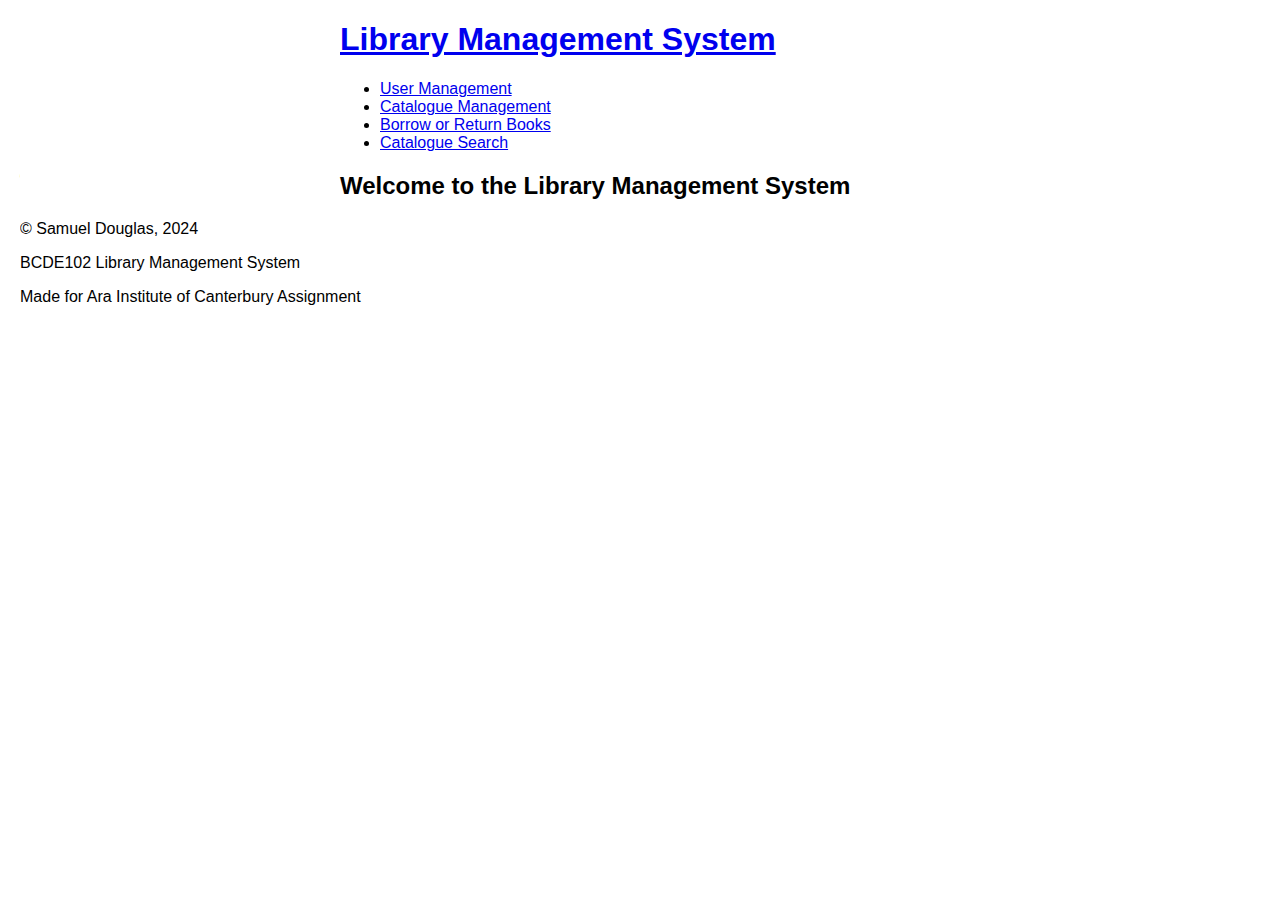
==== index.html @ 816e93e1 "Add a footer" ====
<!DOCTYPE html>
<html lang="en">
<head>
    <meta charset="UTF-8">
    <meta name="viewport" content="width=device-width, initial-scale=1.0">
    <link rel='stylesheet' href='Stylesheet.css'>

    <title>Library Management System</title>

    <script src="src/LibraryModel.js" defer></script>
    <script src="src/LibraryView.js" defer></script>
    <script src="src/LibraryController.js" defer></script>
    <script src="src/lib/Classes.js" defer></script>
    <script type="application/json" src="src/lib/books.json" defer></script>
    <link href="https://cdn.jsdelivr.net/npm/bootstrap@5.0.2/dist/css/bootstrap.min.css" rel="stylesheet" integrity="sha384-EVSTQN3/azprG1Anm3QDgpJLIm9Nao0Yz1ztcQTwFspd3yD65VohhpuuCOmLASjC" crossorigin="anonymous">
    <script src="https://cdn.jsdelivr.net/npm/bootstrap@5.0.2/dist/js/bootstrap.bundle.min.js" integrity="sha384-MrcW6ZMFYlzcLA8Nl+NtUVF0sA7MsXsP1UyJoMp4YLEuNSfAP+JcXn/tWtIaxVXM" crossorigin="anonymous"></script>
</head>
<body>
    <div class="container">
        <h1><a href="#" onclick="loadPage('home', event)">Library Management System</a></h1>

        <nav>
            <ul>
                <li><a href="#" onclick="loadPage('user-management', event)">User Management</a></li>
                <li><a href="#" onclick="loadPage('catalogue-management', event)">Catalogue Management</a></li>
                <li><a href="#" onclick="loadPage('borrow-or-return', event)">Borrow or Return Books</a></li>
                <li><a href="#" onclick="loadPage('catalogue-search', event)">Catalogue Search</a></li>
            </ul>
        </nav>

        <main id="main">

        </main>

    </div>
    <footer id="footer" class="footer py-3 bg-light mt-3">
        <div class="d-flex justify-content-between gap-md-3 mx-3 flex-column flex-md-row text-center">
            <p>&copy; Samuel Douglas, 2024</p>
            <p>BCDE102 Library Management System </p>
            <p>Made for Ara Institute of Canterbury Assignment</p>
        </div>
    </footer>
</body>
</html>
---- Stylesheet.css ----
body {
            font-family: Arial, sans-serif;
            margin: 20px;
        }
        .container {
            max-width: 600px;
            margin: 0 auto;
        }
        input, button {
            padding: 8px;
            margin: 5px;

        }

        .w-100-20px {
            width: calc(100% - 20px);
        }

        table {
            width: 100%;
            border-collapse: collapse;
            margin-top: 20px;
        }
        table, th, td {
            border: 1px solid #ccc;
            text-align: left;
            padding: 8px;
        }
        th {
            background-color: #f2f2f2;
        }
        .remove-btn {
            background-color: red;
            color: white;
            border: none;
            cursor: pointer;
        }
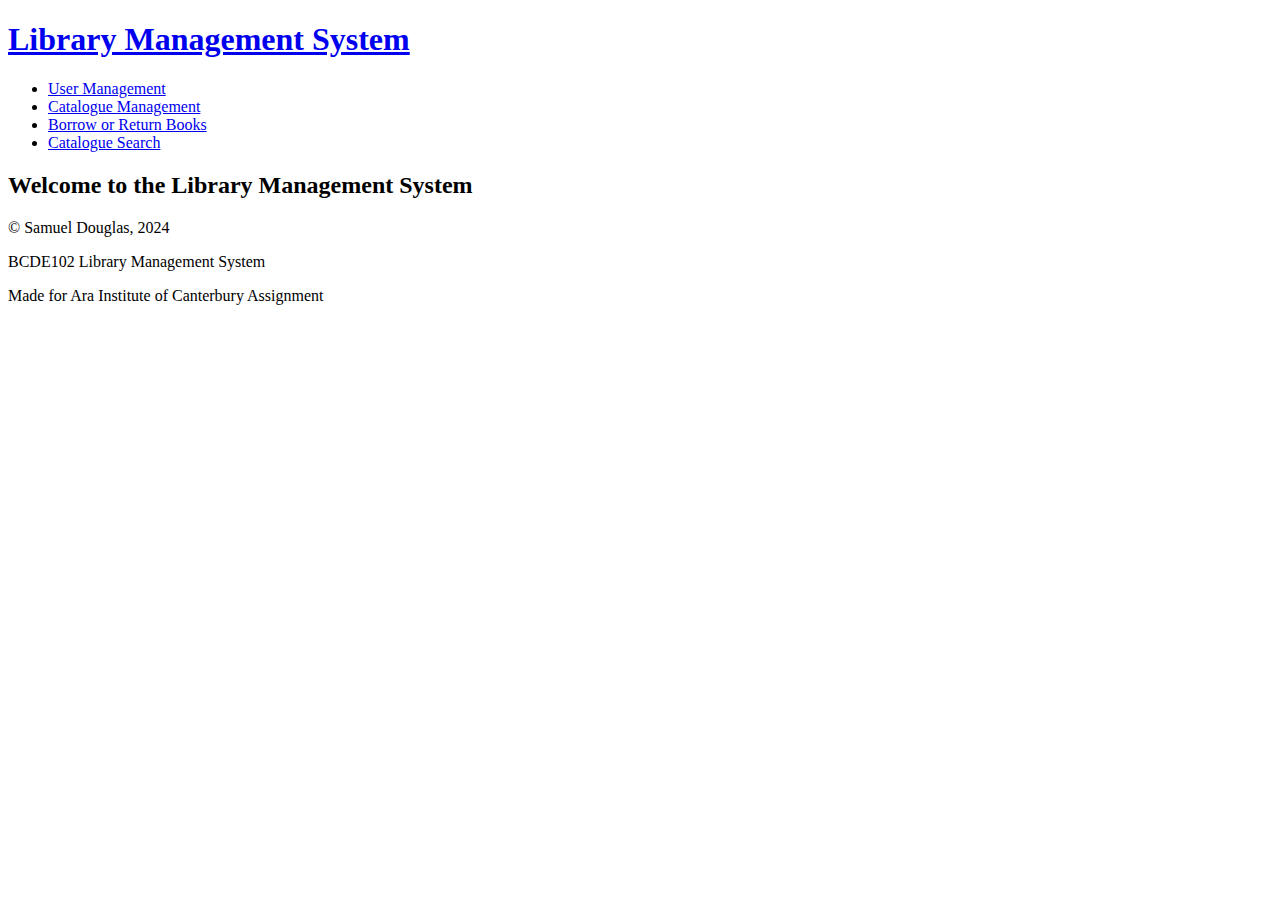
==== commit 336db9bd: "Update with some bootstrap" ====
--- a/index.html
+++ b/index.html
@@ -1,9 +1,9 @@
 <!DOCTYPE html>
-<html lang="en">
+<html lang="en" class="h-100">
 <head>
     <meta charset="UTF-8">
     <meta name="viewport" content="width=device-width, initial-scale=1.0">
-    <link rel='stylesheet' href='Stylesheet.css'>
+<!--    <link rel='stylesheet' href='Stylesheet.css'>-->
 
     <title>Library Management System</title>
 
@@ -15,25 +15,32 @@
     <link href="https://cdn.jsdelivr.net/npm/bootstrap@5.0.2/dist/css/bootstrap.min.css" rel="stylesheet" integrity="sha384-EVSTQN3/azprG1Anm3QDgpJLIm9Nao0Yz1ztcQTwFspd3yD65VohhpuuCOmLASjC" crossorigin="anonymous">
     <script src="https://cdn.jsdelivr.net/npm/bootstrap@5.0.2/dist/js/bootstrap.bundle.min.js" integrity="sha384-MrcW6ZMFYlzcLA8Nl+NtUVF0sA7MsXsP1UyJoMp4YLEuNSfAP+JcXn/tWtIaxVXM" crossorigin="anonymous"></script>
 </head>
-<body>
-    <div class="container">
-        <h1><a href="#" onclick="loadPage('home', event)">Library Management System</a></h1>
+<body class="d-flex flex-column h-100">
+    <header class="container flex-shrink-0">
+        <h1 class="display-3 fw-bold text-center"><a class="  text-decoration-none link-dark"  href="#" onclick="loadPage('home', event)">Library Management System</a></h1>
+    </header>
 
-        <nav>
-            <ul>
-                <li><a href="#" onclick="loadPage('user-management', event)">User Management</a></li>
-                <li><a href="#" onclick="loadPage('catalogue-management', event)">Catalogue Management</a></li>
-                <li><a href="#" onclick="loadPage('borrow-or-return', event)">Borrow or Return Books</a></li>
-                <li><a href="#" onclick="loadPage('catalogue-search', event)">Catalogue Search</a></li>
+        <nav class="">
+            <ul class="nav nav-tabs flex-column flex-md-row justify-content-center align-content-center text-center">
+              <li class="nav-item">
+                <a class="nav-link" href="#" onclick="loadPage('user-management', event)">User Management</a>
+              </li>
+              <li class="nav-item">
+                <a class="nav-link" href="#" onclick="loadPage('catalogue-management', event)">Catalogue Management</a>
+              </li>
+              <li class="nav-item">
+                <a class="nav-link" href="#" onclick="loadPage('borrow-or-return', event)">Borrow or Return Books</a>
+              </li>
+              <li class="nav-item">
+                <a class="nav-link" href="#" onclick="loadPage('catalogue-search', event)">Catalogue Search</a>
+              </li>
             </ul>
         </nav>
 
-        <main id="main">
+    <main id="main" class="flex-shrink-0 container">
 
-        </main>
-
-    </div>
-    <footer id="footer" class="footer py-3 bg-light mt-3">
+    </main>
+    <footer id="footer" class="footer mt-auto py-3 bg-light">
         <div class="d-flex justify-content-between gap-md-3 mx-3 flex-column flex-md-row text-center">
             <p>&copy; Samuel Douglas, 2024</p>
             <p>BCDE102 Library Management System </p>
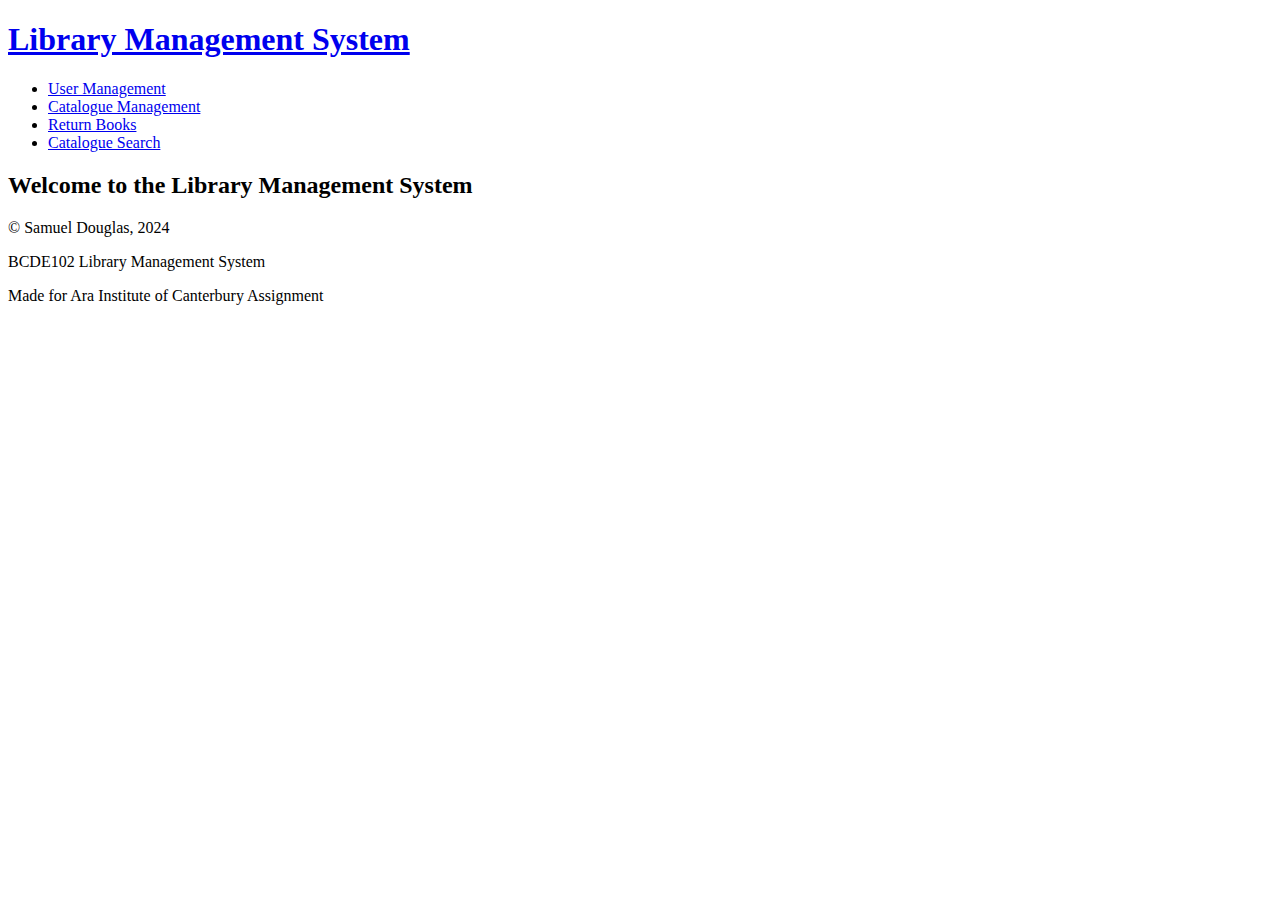
==== commit c398512b: "Change navBar and update a mvc group name" ====
--- a/index.html
+++ b/index.html
@@ -20,19 +20,19 @@
         <h1 class="display-3 fw-bold text-center"><a class="  text-decoration-none link-dark"  href="#" onclick="loadPage('home', event)">Library Management System</a></h1>
     </header>
 
-        <nav class="">
+        <nav id="nav">
             <ul class="nav nav-tabs flex-column flex-md-row justify-content-center align-content-center text-center">
               <li class="nav-item">
-                <a class="nav-link" href="#" onclick="loadPage('user-management', event)">User Management</a>
+                <a id="user-management" class="nav-link" href="#" onclick="loadPage('user-management', event)">User Management</a>
               </li>
               <li class="nav-item">
-                <a class="nav-link" href="#" onclick="loadPage('catalogue-management', event)">Catalogue Management</a>
+                <a id="catalogue-management" class="nav-link" href="#" onclick="loadPage('catalogue-management', event)">Catalogue Management</a>
               </li>
               <li class="nav-item">
-                <a class="nav-link" href="#" onclick="loadPage('borrow-or-return', event)">Borrow or Return Books</a>
+                <a id="return-books" class="nav-link" href="#" onclick="loadPage('return-books', event)">Return Books</a>
               </li>
               <li class="nav-item">
-                <a class="nav-link" href="#" onclick="loadPage('catalogue-search', event)">Catalogue Search</a>
+                <a id="catalogue-search" class="nav-link" href="#" onclick="loadPage('catalogue-search', event)">Catalogue Search</a>
               </li>
             </ul>
         </nav>
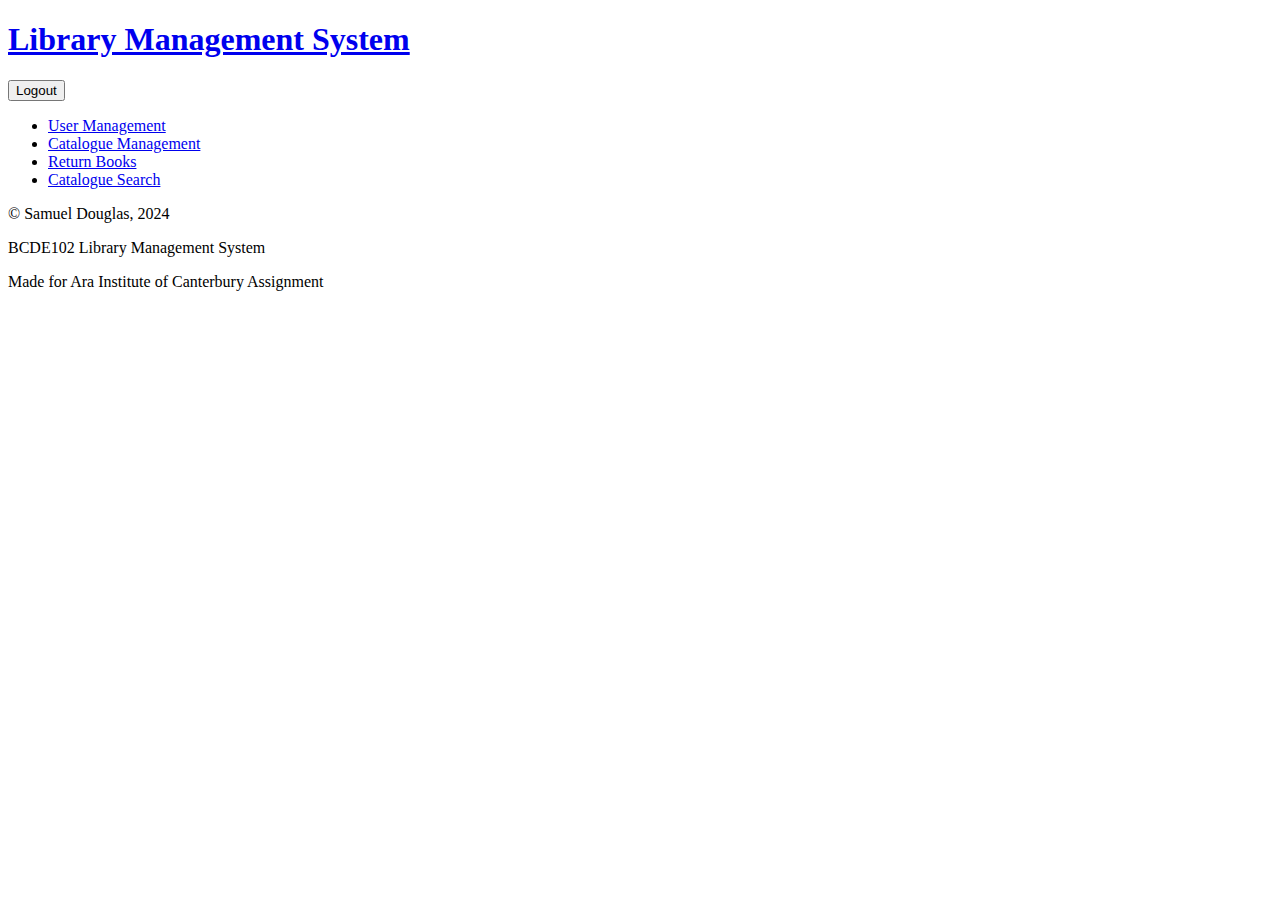
==== commit 4a0a0330: "Add log in page and logic" ====
--- a/index.html
+++ b/index.html
@@ -17,7 +17,18 @@
 </head>
 <body class="d-flex flex-column h-100">
     <header class="container flex-shrink-0">
-        <h1 class="display-3 fw-bold text-center"><a class="  text-decoration-none link-dark"  href="#" onclick="loadPage('home', event)">Library Management System</a></h1>
+
+        <div class="d-flex align-content-center justify-content-between">
+            <h1 class="display-3 fw-bold text-center">
+                <a class="  text-decoration-none link-dark" href="#"
+                   onclick="loadPage('home', event)">Library Management System</a>
+            </h1>
+
+            <div class="d-flex align-items-center">
+                <button id="logout-btn" type="button" class="btn btn-danger">Logout</button>
+            </div>
+        </div>
+        
     </header>
 
         <nav id="nav">
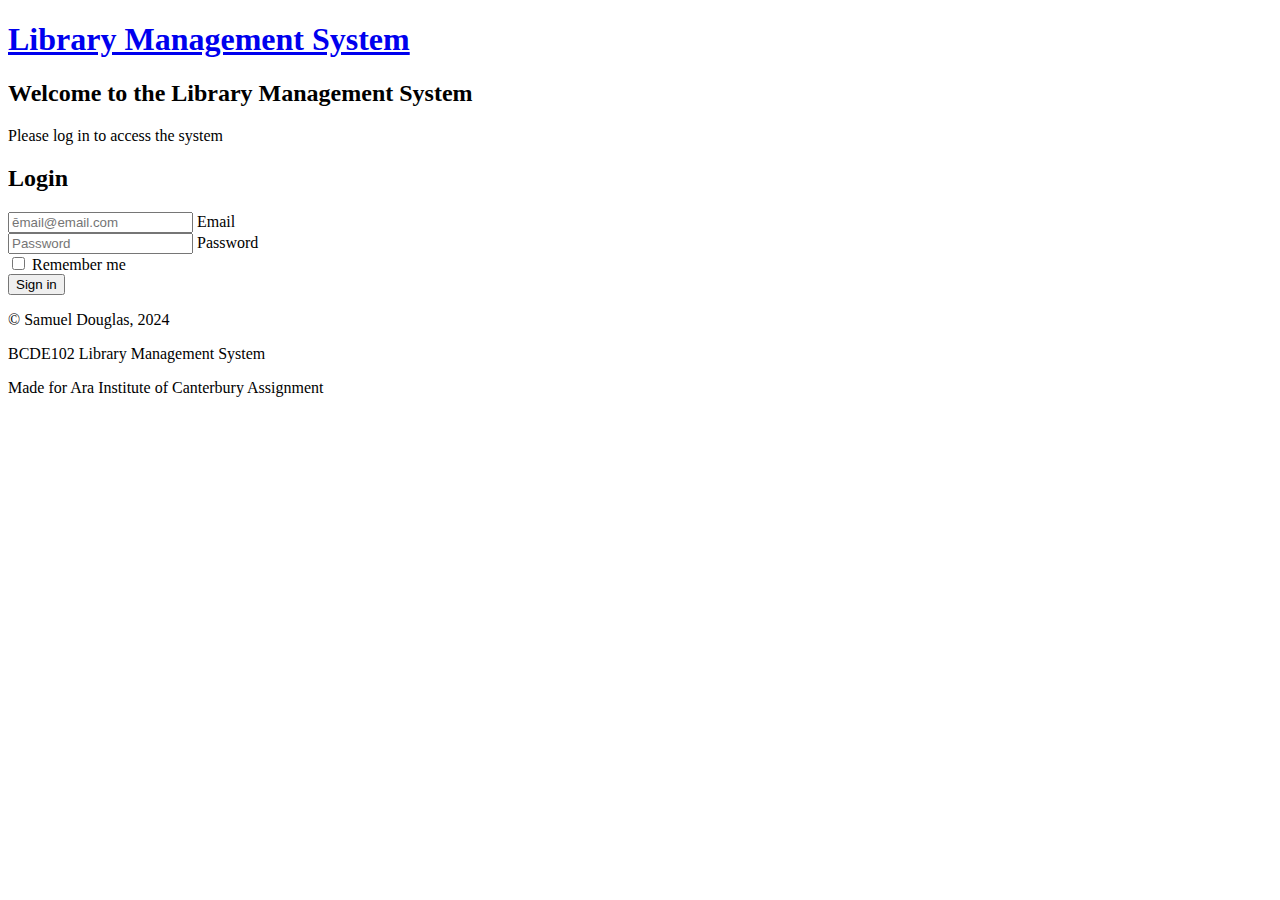
==== commit a29b670a: "Refactor project to put classes in their own file" ====
--- a/index.html
+++ b/index.html
@@ -7,11 +7,8 @@
 
     <title>Library Management System</title>
 
-    <script src="src/LibraryModel.js" defer></script>
-    <script src="src/LibraryView.js" defer></script>
-    <script src="src/LibraryController.js" defer></script>
-    <script src="src/lib/Classes.js" defer></script>
-    <script type="application/json" src="src/lib/books.json" defer></script>
+
+
     <link href="https://cdn.jsdelivr.net/npm/bootstrap@5.0.2/dist/css/bootstrap.min.css" rel="stylesheet" integrity="sha384-EVSTQN3/azprG1Anm3QDgpJLIm9Nao0Yz1ztcQTwFspd3yD65VohhpuuCOmLASjC" crossorigin="anonymous">
     <script src="https://cdn.jsdelivr.net/npm/bootstrap@5.0.2/dist/js/bootstrap.bundle.min.js" integrity="sha384-MrcW6ZMFYlzcLA8Nl+NtUVF0sA7MsXsP1UyJoMp4YLEuNSfAP+JcXn/tWtIaxVXM" crossorigin="anonymous"></script>
 </head>
@@ -40,7 +37,7 @@
                 <a id="catalogue-management" class="nav-link" href="#" onclick="loadPage('catalogue-management', event)">Catalogue Management</a>
               </li>
               <li class="nav-item">
-                <a id="return-books" class="nav-link" href="#" onclick="loadPage('return-books', event)">Return Books</a>
+                <a id="borrow-record-management" class="nav-link" href="#" onclick="loadPage('borrow-record-management', event)">Borrow Record Management</a>
               </li>
               <li class="nav-item">
                 <a id="catalogue-search" class="nav-link" href="#" onclick="loadPage('catalogue-search', event)">Catalogue Search</a>
@@ -58,5 +55,33 @@
             <p>Made for Ara Institute of Canterbury Assignment</p>
         </div>
     </footer>
+
+    <!-- Libraries -->
+    <script src="src/lib/Book.js"></script>
+    <script src="src/lib/BorrowingRecord.js"></script>
+    <script src="src/lib/Catalogue.js"></script>
+    <script src="src/lib/Session.js"></script>
+    <script src="src/lib/User.js"></script>
+
+    <!-- Models -->
+    <script src="src/Models/BorrowRecordManagerModel.js"></script>
+    <script src="src/Models/CatalogueManagementModel.js"></script>
+    <script src="src/Models/HomeModel.js"></script>
+    <script src="src/Models/SearchModel.js"></script>
+    <script src="src/Models/UserManagementModel.js"></script>
+
+    <!-- Controllers -->
+    <script src="src/Controllers/BorrowRecordManagerController.js"></script>
+    <script src="src/Controllers/CatalogueManagementController.js"></script>
+    <script src="src/Controllers/HomeController.js"></script>
+    <script src="src/Controllers/SearchController.js"></script>
+    <script src="src/Controllers/UserManagementController.js"></script>
+
+    <!-- Views -->
+    <script src="src/Views/BorrowRecordManagerView.js"></script>
+    <script src="src/Views/CatalogueManagementView.js"></script>
+    <script src="src/Views/HomeView.js"></script>
+    <script src="src/Views/SearchView.js"></script>
+    <script src="src/Views/UserManagementView.js"></script>
 </body>
 </html>
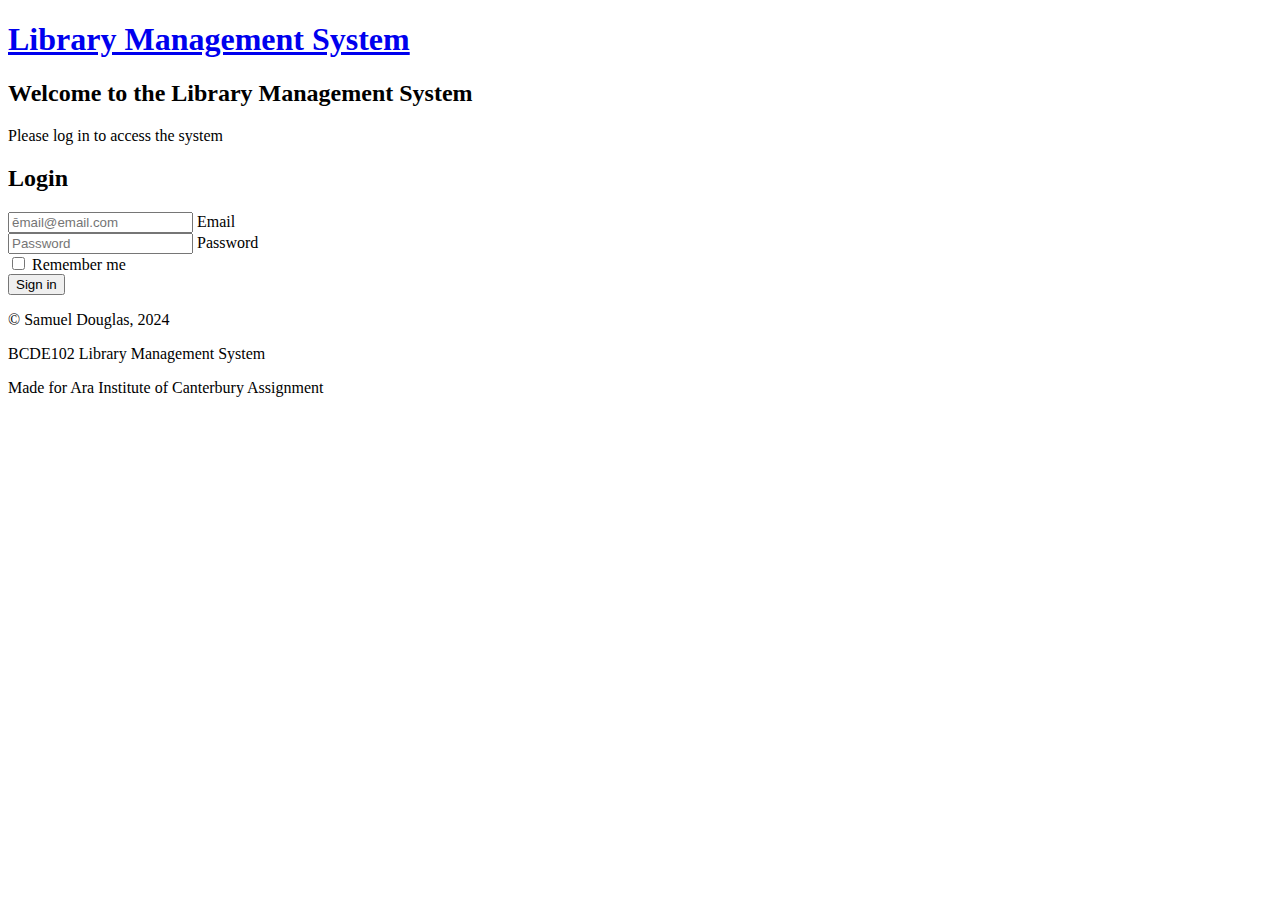
==== commit bfd25024: "Update to save borrow record to storage" ====
--- a/index.html
+++ b/index.html
@@ -6,8 +6,6 @@
 <!--    <link rel='stylesheet' href='Stylesheet.css'>-->
 
     <title>Library Management System</title>
-
-
 
     <link href="https://cdn.jsdelivr.net/npm/bootstrap@5.0.2/dist/css/bootstrap.min.css" rel="stylesheet" integrity="sha384-EVSTQN3/azprG1Anm3QDgpJLIm9Nao0Yz1ztcQTwFspd3yD65VohhpuuCOmLASjC" crossorigin="anonymous">
     <script src="https://cdn.jsdelivr.net/npm/bootstrap@5.0.2/dist/js/bootstrap.bundle.min.js" integrity="sha384-MrcW6ZMFYlzcLA8Nl+NtUVF0sA7MsXsP1UyJoMp4YLEuNSfAP+JcXn/tWtIaxVXM" crossorigin="anonymous"></script>
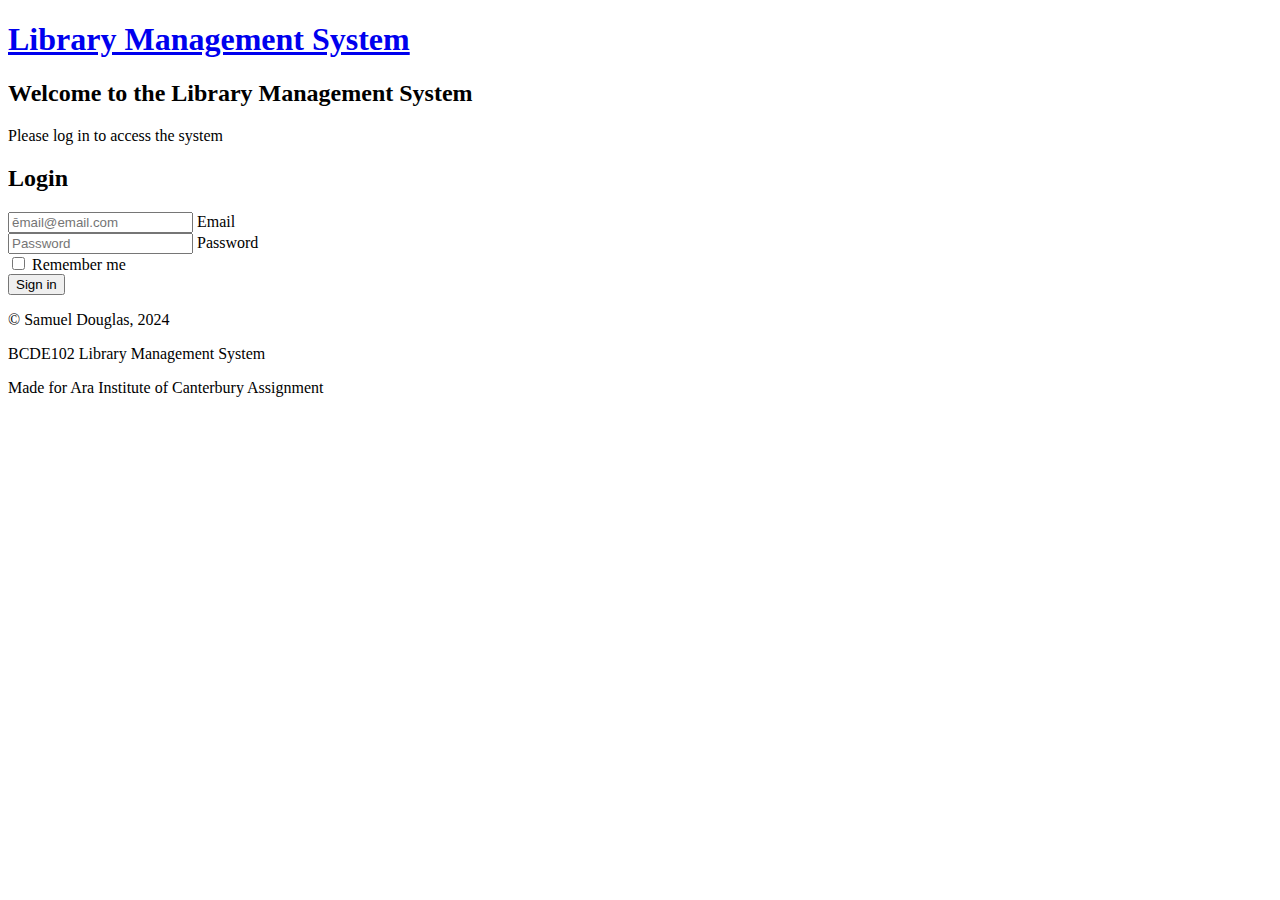
==== commit 61b55b53: "Update Notifications to be more detailed" ====
--- a/index.html
+++ b/index.html
@@ -60,6 +60,7 @@
     <script src="src/lib/Catalogue.js"></script>
     <script src="src/lib/Session.js"></script>
     <script src="src/lib/User.js"></script>
+    <script src="src/lib/Notification.js"></script>
 
     <!-- Models -->
     <script src="src/Models/BorrowRecordManagerModel.js"></script>
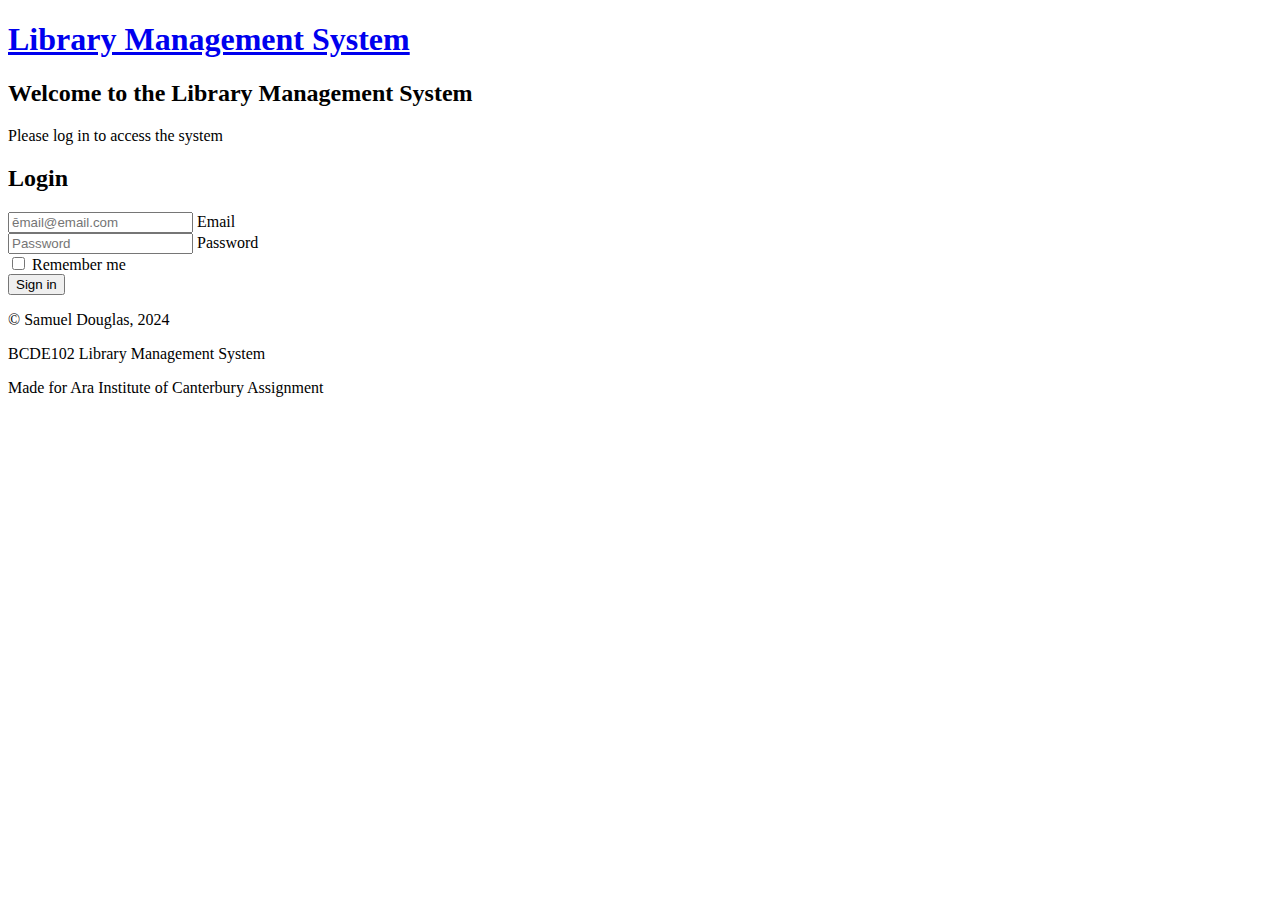
==== commit e2fe5144: "Update how dates are generated to ignore time everywhere" ====
--- a/index.html
+++ b/index.html
@@ -55,10 +55,10 @@
     </footer>
 
     <!-- Libraries -->
+    <script src="src/lib/Session.js"></script>
     <script src="src/lib/Book.js"></script>
     <script src="src/lib/BorrowingRecord.js"></script>
     <script src="src/lib/Catalogue.js"></script>
-    <script src="src/lib/Session.js"></script>
     <script src="src/lib/User.js"></script>
     <script src="src/lib/Notification.js"></script>
 
